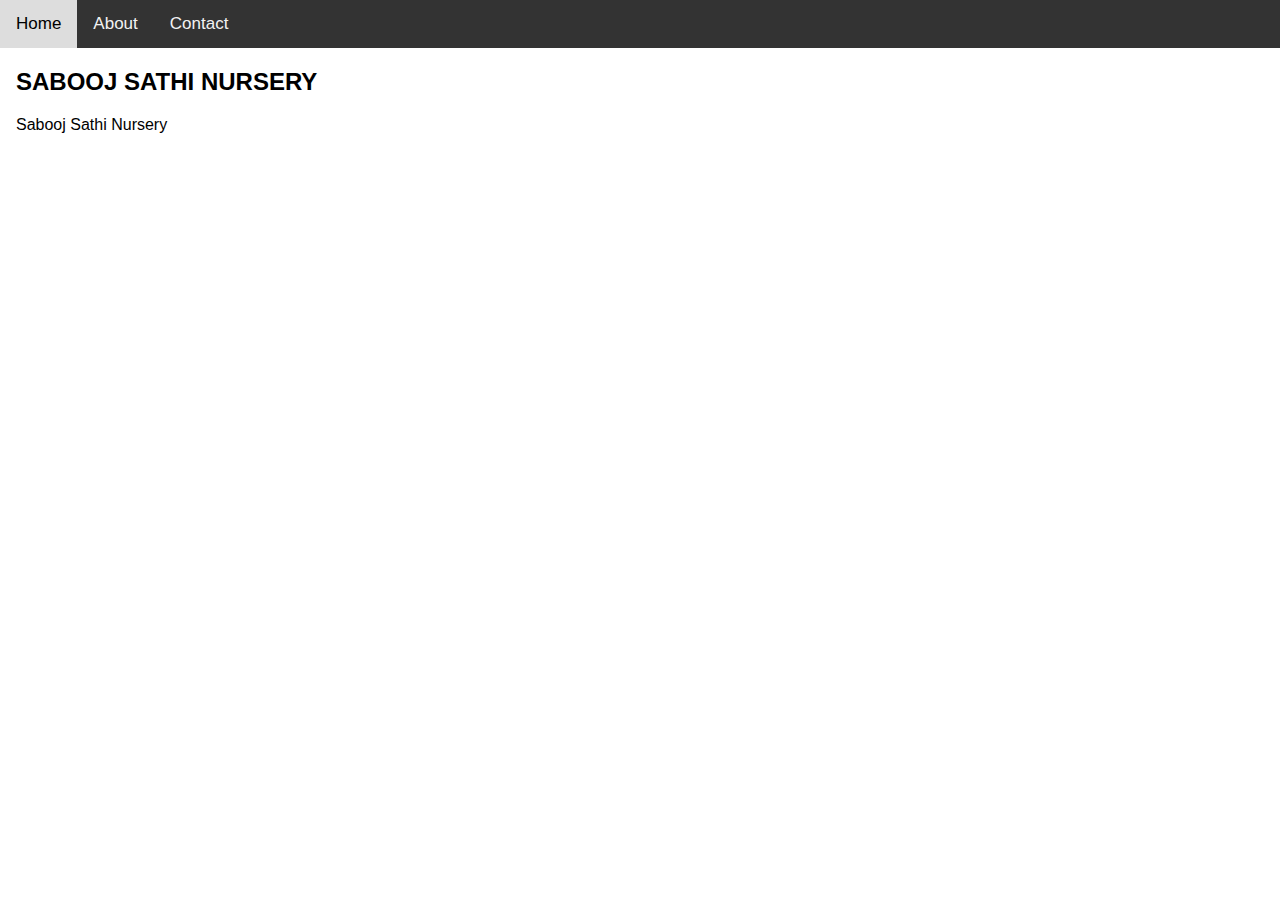
==== about.html @ 3bd784e7 "Create about.html" ====
<!DOCTYPE html>
<html>
<head>
<meta name="viewport" content="width=device-width, initial-scale=1">
<link rel="stylesheet" href="https://cdnjs.cloudflare.com/ajax/libs/font-awesome/4.7.0/css/font-awesome.min.css">
<style>
body {
  margin: 0;
  font-family: Arial, Helvetica, sans-serif;
}

.topnav {
  overflow: hidden;
  background-color: #333;
}

.topnav a {
  float: left;
  display: block;
  color: #f2f2f2;
  text-align: center;
  padding: 14px 16px;
  text-decoration: none;
  font-size: 17px;
}

.topnav a:hover {
  background-color: #ddd;
  color: black;
}

.active {
  background-color: #4CAF50;
  color: white;
}

.topnav .icon {
  display: none;
}

@media screen and (max-width: 600px) {
  .topnav a:not(:first-child) {display: none;}
  .topnav a.icon {
    float: right;
    display: block;
  }
}

@media screen and (max-width: 600px) {
  .topnav.responsive {position: relative;}
  .topnav.responsive .icon {
    position: absolute;
    right: 0;
    top: 0;
  }
  .topnav.responsive a {
    float: none;
    display: block;
    text-align: left;
  }
}
</style>
</head>
<body>

<div class="topnav" id="myTopnav">
  <a href="index.html" class="active">Home</a>
  <a href="about.html">About</a>
  <a href="contact.html">Contact</a>
  <a href="javascript:void(0);" class="icon" onclick="myFunction()">
    <i class="fa fa-bars"></i>
  </a>
</div>

<div style="padding-left:16px">
  <h2>SABOOJ SATHI NURSERY</h2>
  <p>Sabooj Sathi Nursery</p>
</div>

<script>
function myFunction() {
  var x = document.getElementById("myTopnav");
  if (x.className === "topnav") {
    x.className += " responsive";
  } else {
    x.className = "topnav";
  }
}
</script>

</body>
</html>
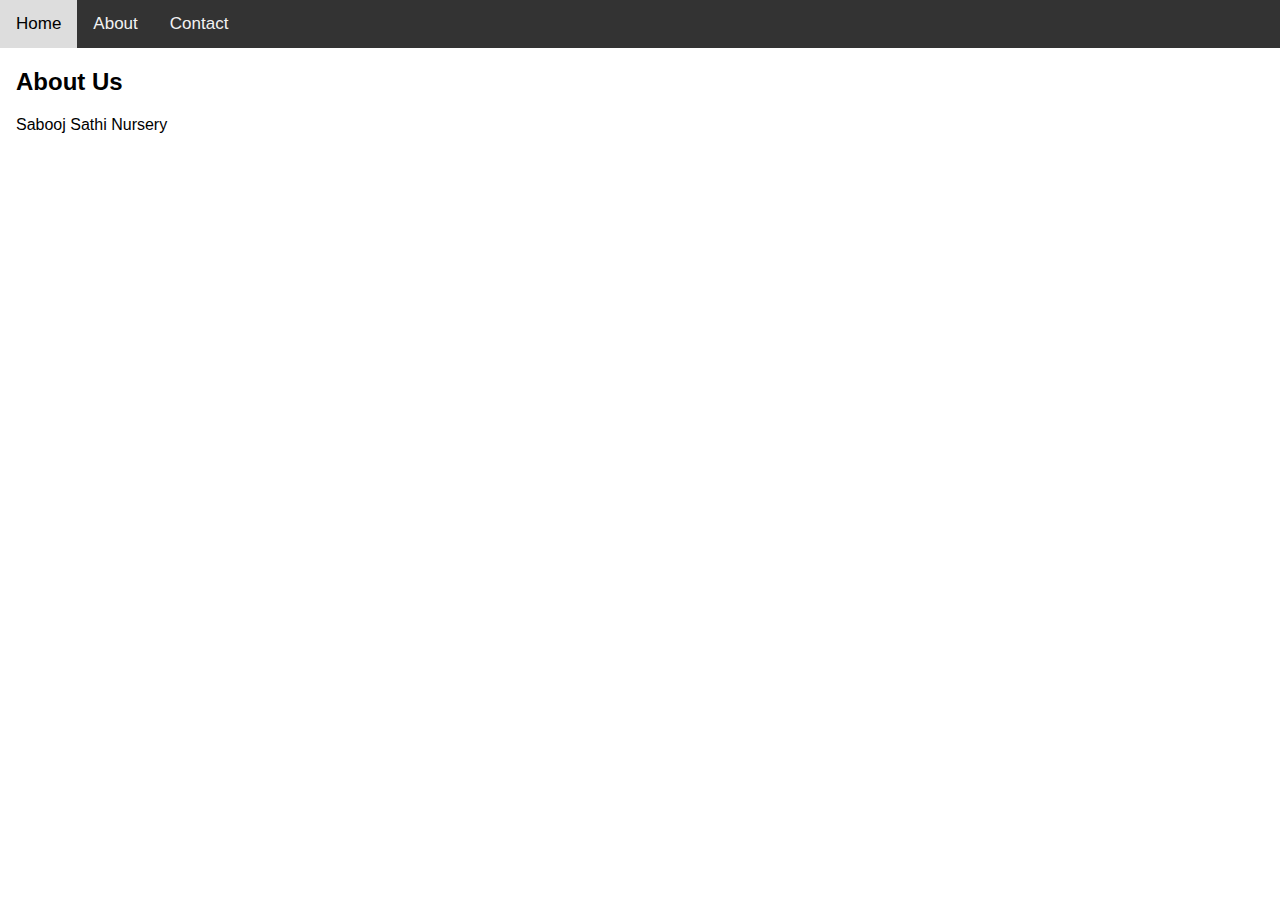
==== commit 17b364c0: "update" ====
--- a/about.html
+++ b/about.html
@@ -73,7 +73,7 @@
 </div>
 
 <div style="padding-left:16px">
-  <h2>SABOOJ SATHI NURSERY</h2>
+  <h2>About Us</h2>
   <p>Sabooj Sathi Nursery</p>
 </div>
 
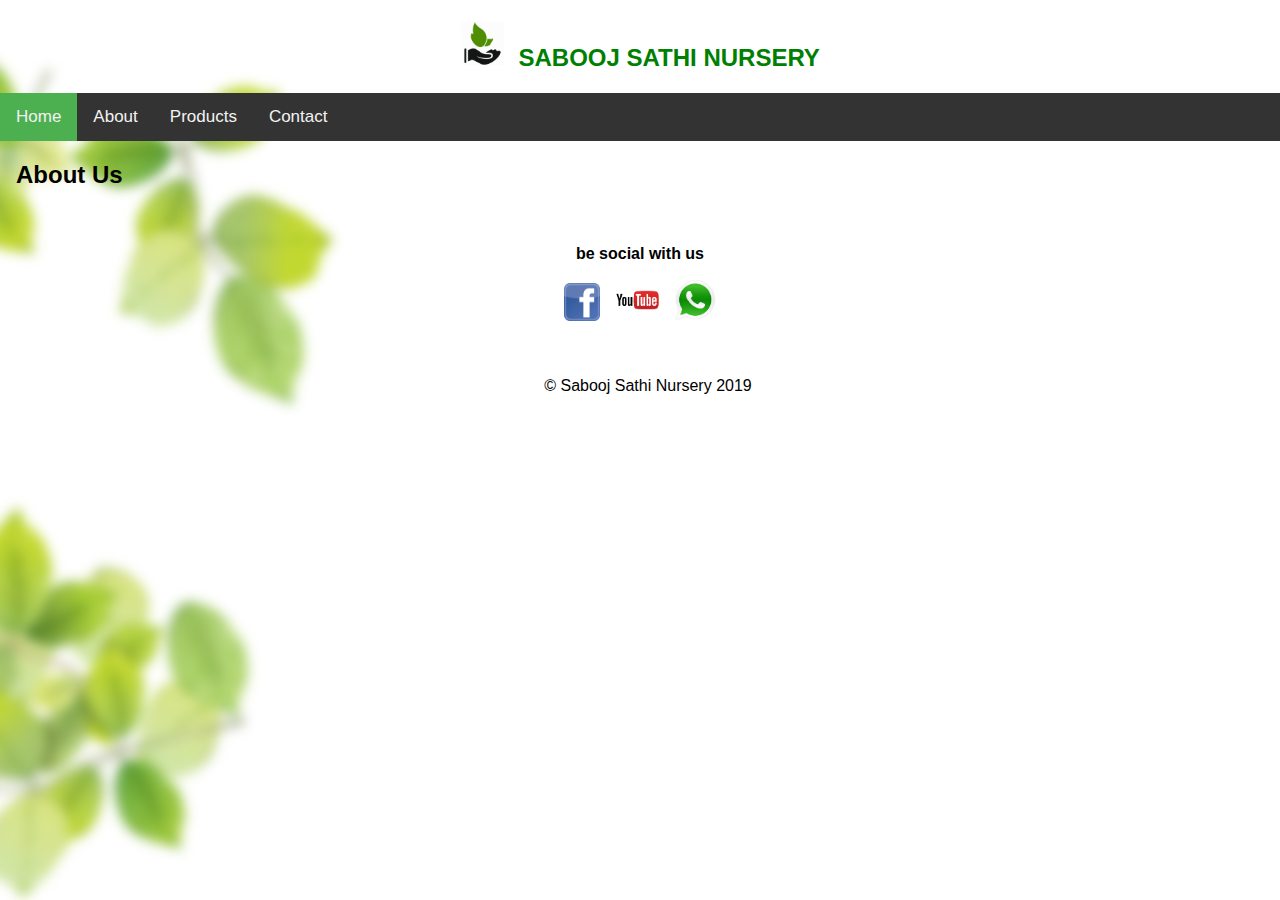
==== commit f8306e17: "update" ====
--- a/about.html
+++ b/about.html
@@ -7,6 +7,10 @@
 body {
   margin: 0;
   font-family: Arial, Helvetica, sans-serif;
+  background-image: url("bg.png");
+  background-color: #FFFFFF;
+  background-repeat: no-repeat;
+  background-size: auto;
 }
 
 .topnav {
@@ -60,12 +64,22 @@
   }
 }
 </style>
+<title>About Us</title>
 </head>
 <body>
+
+<div style="padding-top:5px; padding-bottom:5px; text-align:center">
+  <p>
+    <span style="font-size:24px; color:green;">
+      <img src="logo.png" alt="Sabooj Sathi Nursery" height="45" width="45"/>&nbsp;&nbsp;<b>SABOOJ SATHI NURSERY</b>
+    </span>
+  </p>
+</div>
 
 <div class="topnav" id="myTopnav">
   <a href="index.html" class="active">Home</a>
   <a href="about.html">About</a>
+  <a href="products.html">Products</a>
   <a href="contact.html">Contact</a>
   <a href="javascript:void(0);" class="icon" onclick="myFunction()">
     <i class="fa fa-bars"></i>
@@ -74,7 +88,19 @@
 
 <div style="padding-left:16px">
   <h2>About Us</h2>
-  <p>Sabooj Sathi Nursery</p>
+</div>
+
+<div style="padding-top:20px; text-align:center">
+  <p><b>be social with us</b></p>
+  <p>
+    <span><a href="https://www.facebook.com/sabooj.sathi.7" target="_blank"><img src="facebook.png" alt="facebook" height="38" width="36"></a></span>
+    <span><a href="https://www.youtube.com/channel/UCNbd3P3NKlGDpfxEN9qm8_A" target="_blank"><img src="youtube.png" alt="youtube" height="42" width="65"></a></span>
+    <span><a href="https://api.whatsapp.com/send?phone=919932113420"><img src="whatsapp.jpg" alt="9932113420" height="42" width="42"></a></span>
+  </p>
+</div>
+
+<div style="padding-left:16px; padding-top:20px; text-align:center">
+  <p>&copy Sabooj Sathi Nursery 2019</p>
 </div>
 
 <script>
